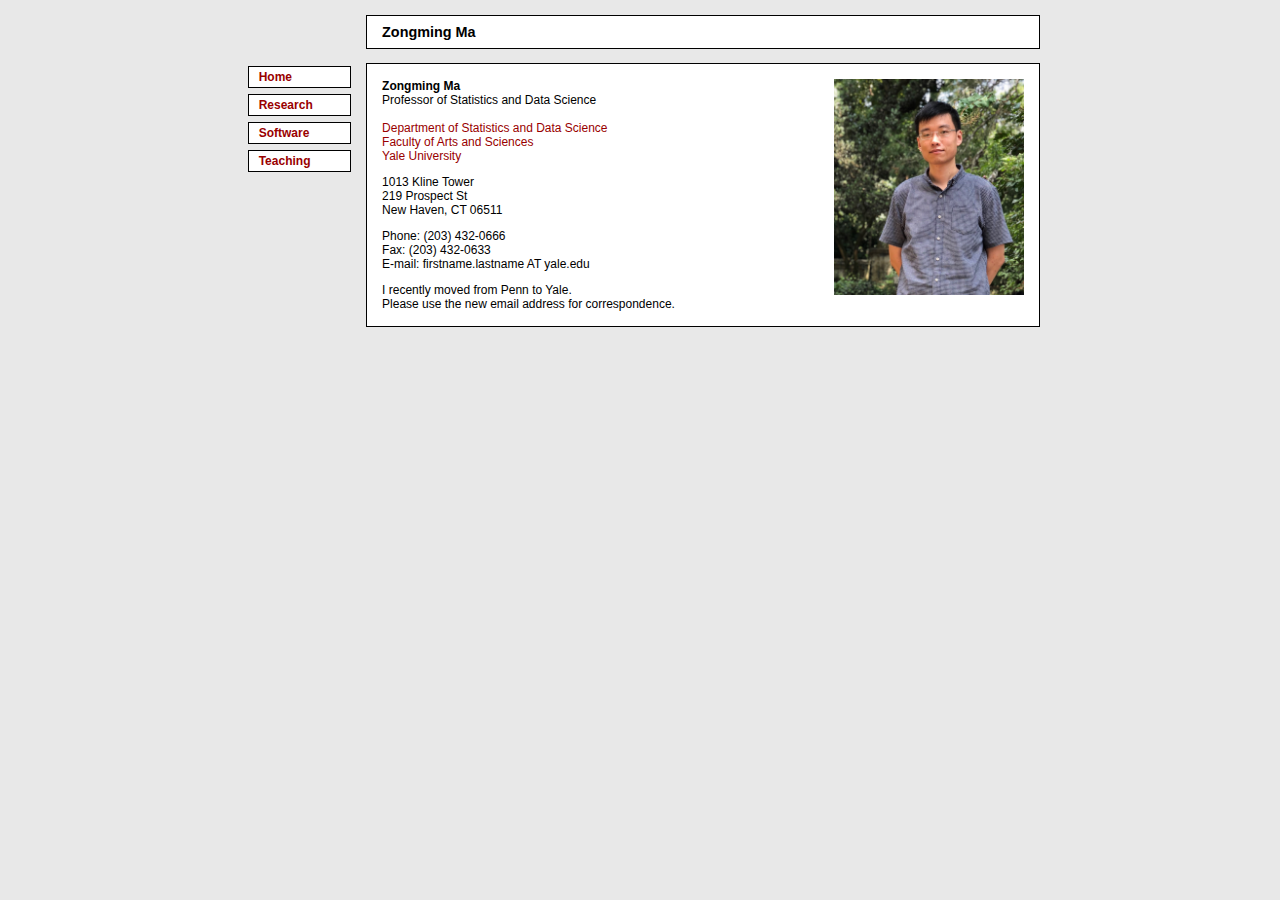
==== index.html @ 83b2e77b "first commit" ====
<html>

<head>
  <link rel="stylesheet" type="text/css" href="style.css" />
  <title>
    Zongming Ma :: Home
  </title>
</head>

<body>

<table class="main" cellspacing=0 cellpadding=0>

<td width=15% class="topleft" valign="top"></td> 
<td class="middle" valign = "top">&nbsp;&nbsp;</td>
<td width=100% class="bottomrighttag" valign="top">
<h3>Zongming Ma</h3>
</td>

<!-- </table> -->

<!-- <table class="main" cellspacing=0 cellpadding=0> -->

<tr>
  <td width=15% class="topleft" valign="top"></td> 

  <td class="middle" valign = "top">&nbsp;&nbsp;</td>

</tr>

<tr>
<td width=5% class="bottomleftout" valign="top">
<table width=100% cellspacing=3>
<td class="bottomleft" valign="top">
<h4> &nbsp; <a href = "index.html"> Home </a> </h4>
</td>
</table>

<table width=100% cellspacing=3>
<td class="bottomleft" valign="top">
<h4> &nbsp; <a href = "research.html"> Research </a> </h4>
</td>
</table>

<table width=100% cellspacing=3>
<td class="bottomleft" valign="top">
<h4> &nbsp; <a href = "software.html"> Software </a></h4>
</td>
</table>

<table width=100% cellspacing=3>
<td class="bottomleft" valign="top">
<h4> &nbsp; <a href = "teaching.html"> Teaching </a></h4>
</td>
</table>

<td class="middle" valign = "top">&nbsp;&nbsp;</td>

<td width=100% class="bottomright" valign="top">


<!----------------------------------------------------------------------->
<!-- Main page -->
<div style="float: right; padding-left: 30px;"> 
<img src="zmahz.jpg" height="216" border="0"/> 
</div>


<!-- <p> -->
<h4>Zongming Ma</h4>
Professor of Statistics and Data Science</br>
</br>
<a href="https://statistics.yale.edu/">Department of Statistics and Data Science</a></br>
<a href="https://fas.yale.edu">Faculty of Arts and Sciences</a></br>
<a href="http://www.yale.edu">Yale University</a></br>
<!-- </p> -->

<p>
<!-- Address:</br> -->
1013 Kline Tower</br>
219 Prospect St</br>
New Haven, CT 06511</br> 
</p>

<p>
Phone: (203) 432-0666</br>
Fax: (203) 432-0633</br>
E-mail: firstname.lastname AT yale.edu</br>
</p>

<p>
I recently moved from Penn to Yale.</br>
Please use the new email address for correspondence. 
</p>

<!-- <p>
</br>
<h4>Postdoc and graduate student openings:</h4>
I am looking for a postdoc interested in working on the interface of machine learning and single-cell data analysis.
I am also accepting applications for motivated graduate students with statistics, computer science, and/or computational biology background who are genuinely interested in the practice and/or the theory of learning from data.
</p> -->

<!-- <p>
<a href="http://statistics.wharton.upenn.edu/profile/681/">[Department bio page]</a>
</br>
</p> -->

<!-- <h4>Short Introduction</h4> -->

<!--<p>
I am currently in the Ph.D. program of <a href="http://www-stat.stanford.edu">Statistics</a> 
at <a href="http://www.stanford.edu">Stanford University</a>. My advisor is Professor 
<a href="http://stat.stanford.edu/people/faculty/johnstone/index.html">Iain Johnstone</a>. 
Generally speaking, I am interested in high-dimensional statistical inference. 
<!-- In addition  -->
<!-- to theoretical research, I also have fun writing software packages and working with -->
<!-- collaborators on consulting projects. -->
<!--</p>

<p>
Before graduate study, I got my B.S. degree from <a href="http://www.math.pku.edu.cn">School of Mathematical Sciences</a> 
at <a href="http://www.pku.edu.cn">Peking University, China</a>, majoring in mathematics. 
My degree thesis there was supervised by Professor 
<a href="http://www.math.pku.edu.cn:8000/people/view.php?uid=gengz">Zhi Geng</a>, 
who first brought my interest into statistics.
</p>


<!----------------------------------------------------------------------->


</td>

</tr>



</table>

<script type="text/javascript">

  var _gaq = _gaq || [];
  _gaq.push(['_setAccount', 'UA-8429489-2']);
  _gaq.push(['_trackPageview']);

  (function() {
    var ga = document.createElement('script'); ga.type = 'text/javascript'; ga.async = true;
    ga.src = ('https:' == document.location.protocol ? 'https://ssl' : 'http://www') + '.google-analytics.com/ga.js';
    var s = document.getElementsByTagName('script')[0]; s.parentNode.insertBefore(ga, s);
  })();

</script>


</body>

</html>
---- style.css ----
body {
  background-color: #e8e8e8;
  text-align: center;
}

h1 {
  font-family: Verdana, arial, helvetica, sans-serif;
  font-size: 18pt;
}

h2 {
    font-size:1.8em; 
    /* font-weight:400; */ 		
    letter-spacing:-1px; 
    margin:8px 0 10px; 
    padding:0;
}

h3 {
    font-size:1.2em; 
    /* font-weight:700; */ 
    margin:0px 0; 
    padding:0; 
    font:Verdana;
}

h4 {
    font-size:1em; 
    /* font-weight:700; */ 
    margin:0px 0; 
    padding:0; 
    font:Verdana;
}


a:link , a:visited {
  text-decoration : none;
  color: #990000;
  /* font-weight: 700; */
}

a:hover {
  text-decoration : underline;
  color: #D60000;
}

td.tab1 a:link , td.tab2 a:link {
  text-decoration : none; 
  color: #505050;
  font-size: 1em;
  font-weight: 700;
} 

td.tab1 a:visited , td.tab2 a:visited {
  text-decoration : none; 
  color: #505050;
  font-size: 1em;
  font-weight: 700;
} 

td.tab1 a:hover , td.tab2 a:hover {
  text-decoration : none; 
  color: #505050;
  font-size: 1em;
  font-weight: 700;
} 

table.main {
  width: 800;
  margin: 15 auto;
  font: 75%  Verdana, Tahoma,Arial,helvetica, sans-serif;
  font-weight : normal; 
} 

th, td {
  padding-top: 0;
  padding-bottom: 0;
  padding-left: 0;
  padding-right: 0;
  border: #000000;
  border-style : solid; 
  border-top-width : 0; 
  border-right-width : 0px; 
  border-bottom-width : 0px; 
  border-left-width : 0px; 
  font-size: 9pt;
  background-color:    #e0ffff;
  background-color : #ffffff; border : #000000; color : #000000;
}

td.middle {
  background-color : #e8e8e8;
}

td.topleft {
  background-color : #e8e8e8;
}

td.topright {
  background-color : #e8e8e8;
}

td.bottomleft {
  /* font-size: 8pt; */
  background-color : #ffffff;
  padding-top: 3;
  padding-bottom: 3;
  padding-left: 3;
  padding-right: 3;
  border: #000000;
  border-style: solid;
  border-right-width: 1px;
  border-left-width: 1px;
  border-top-width: 1px;
  border-bottom-width: 1px;
}

td.bottomleftout {
  background-color : #e8e8e8;
  padding-top: 0;
  padding-bottom: 0;
  padding-left: 5;
  padding-right: 5;
  border: #000000;
  border-style: solid;
  border-right-width: 0px;
  border-left-width: 0px;
  border-top-width: 0px;
  border-bottom-width: 0px;
}

td.bottomrighttag{
  background-color : #ffffff;
  padding-top: 8;
  padding-bottom: 8;
  padding-left: 15;
  padding-right: 15;
  border: #000000;
  border-style: solid;
  border-right-width: 1px;
  border-left-width: 1px;
  border-top-width: 1px;
  border-bottom-width: 1px;
}

td.bottomright {
  background-color : #ffffff;
  padding-top: 15;
  padding-bottom: 15;
  padding-left: 15;
  padding-right: 15;
  border: #000000;
  border-style: solid;
  border-right-width: 1px;
  border-left-width: 1px;
  border-top-width: 1px;
  border-bottom-width: 1px;
}

td.tab0, td.tab20, td.tabnone, td.tab1, td.tab2, td.tab1:link, td.tab2:link, td.tab1:hover, td.tab2:hover {
  text-decoration : none; 
  color: #505050;
  font-size: 1em;
  font-weight: 700;

  text-align: center;
  background-color:    #ffffff;
  font-size : 10pt; 
  padding-top: 5;
  padding-bottom: 5;
  padding-left: 5;
  padding-right: 5;
  border: #000000;
  border-style : solid;
  border-left-width : 1px;
  border-right-width : 0px;
  border-top-width : 1px;
  border-bottom-width : 0px;
}

td.tab0 , td.tab20 {
  background-color:    #ffffff;
  border-bottom-width : 0px;
}

td.tab20 {
  border-right-width : 1px;
}

td.tab1 , td.tab2 , td.tab1:hover, td.tab2:hover , td.tab1:link, td.tab2:link {
  background-color:    #e0e0e0;
  border-bottom-width : 1px;
}

td.tabnone {
  background-color:    #e8e8e8;
  border-left-width : 0px;
  border-right-width : 0px;
  border-top-width : 0px;
  border-bottom-width : 1px;
}

td.tab1:hover, td.tab2:hover {
  background-color:    #f0f0f0;
}

td.tab2 , td.tab2:hover {
  border-right-width : 1px;
}

td.headbox {
  color: #000000;
  text-align: left;
  background-color:    #e0e0e0;
  font-weight : bold; 
  font-size : 90%; 
  padding-top: 3;
  padding-bottom: 3;
  padding-left: 3;
  padding-right: 3;
  border: #000000;
  border-style : solid;
  border-left-width : 1px;
  border-right-width : 1px;
  border-top-width : 1px;
  border-bottom-width : 1px;
}

hr {color: sienna}
th { text-align: left; vertical-align: top}
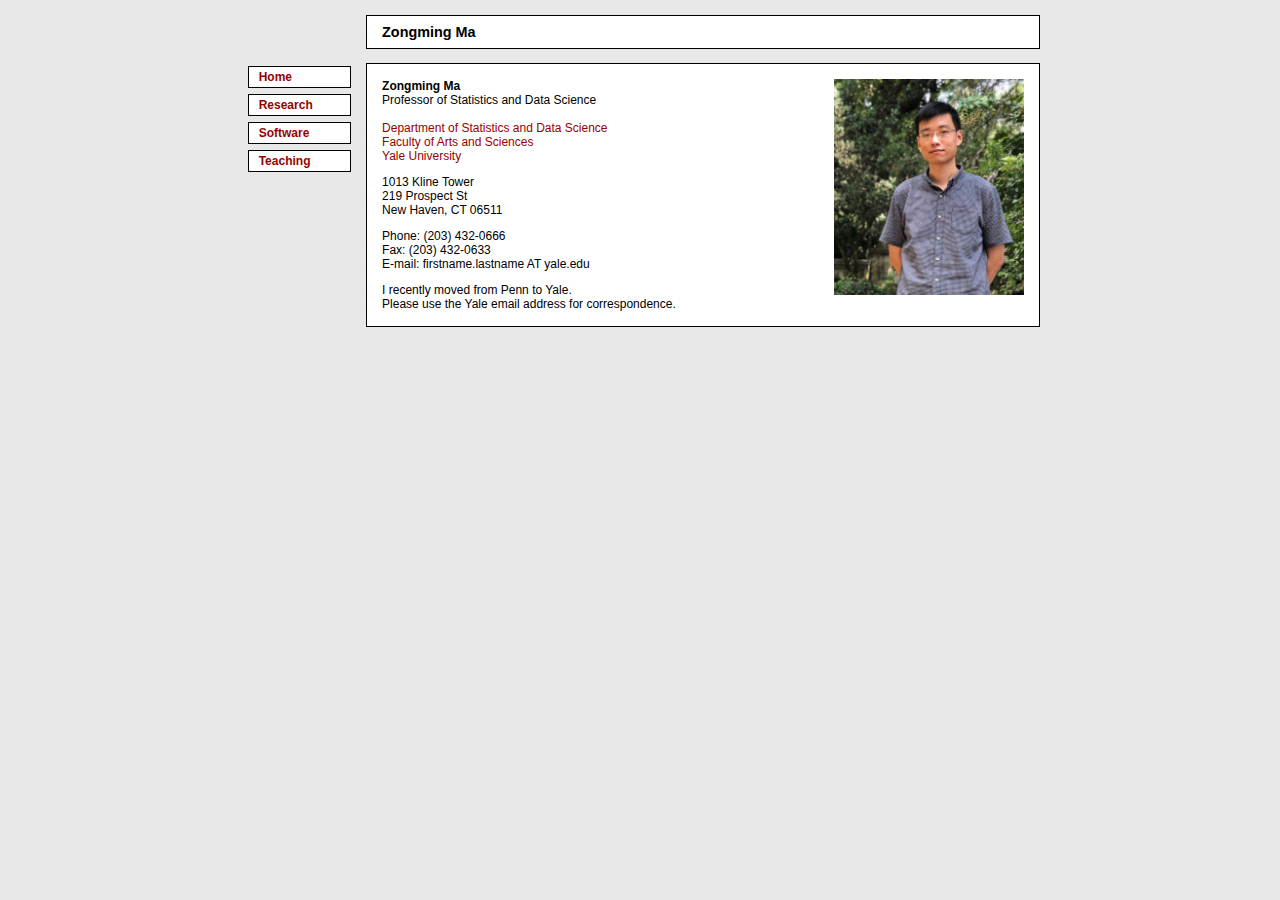
==== commit 72750ccc: "index update" ====
--- a/index.html
+++ b/index.html
@@ -90,7 +90,7 @@
 
 <p>
 I recently moved from Penn to Yale.</br>
-Please use the new email address for correspondence. 
+Please use the Yale email address for correspondence. 
 </p>
 
 <!-- <p>
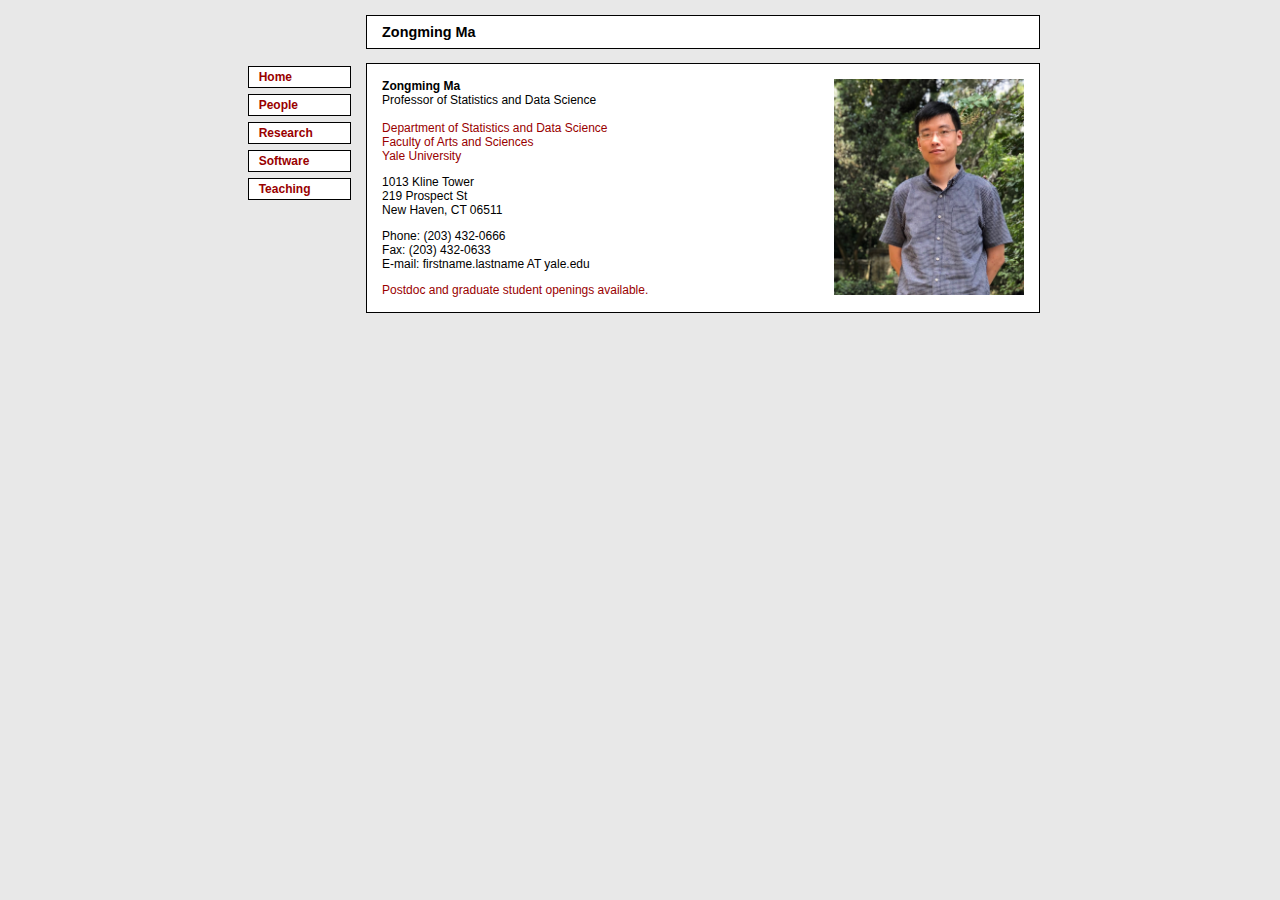
==== commit 471cc66e: "update" ====
--- a/index.html
+++ b/index.html
@@ -38,9 +38,18 @@
 
 <table width=100% cellspacing=3>
 <td class="bottomleft" valign="top">
+<h4> &nbsp; <a href = "people.html"> People </a> </h4>
+</td>
+</table>
+
+
+<table width=100% cellspacing=3>
+<td class="bottomleft" valign="top">
 <h4> &nbsp; <a href = "research.html"> Research </a> </h4>
 </td>
 </table>
+
+
 
 <table width=100% cellspacing=3>
 <td class="bottomleft" valign="top">
@@ -88,9 +97,13 @@
 E-mail: firstname.lastname AT yale.edu</br>
 </p>
 
+<!-- <p>
+I recently moved from Penn to Yale.</br>
+Please use the Yale email address for correspondence.
+</p> -->
+
 <p>
-I recently moved from Penn to Yale.</br>
-Please use the Yale email address for correspondence. 
+<a href="people.html">Postdoc and graduate student openings available.</a>
 </p>
 
 <!-- <p>
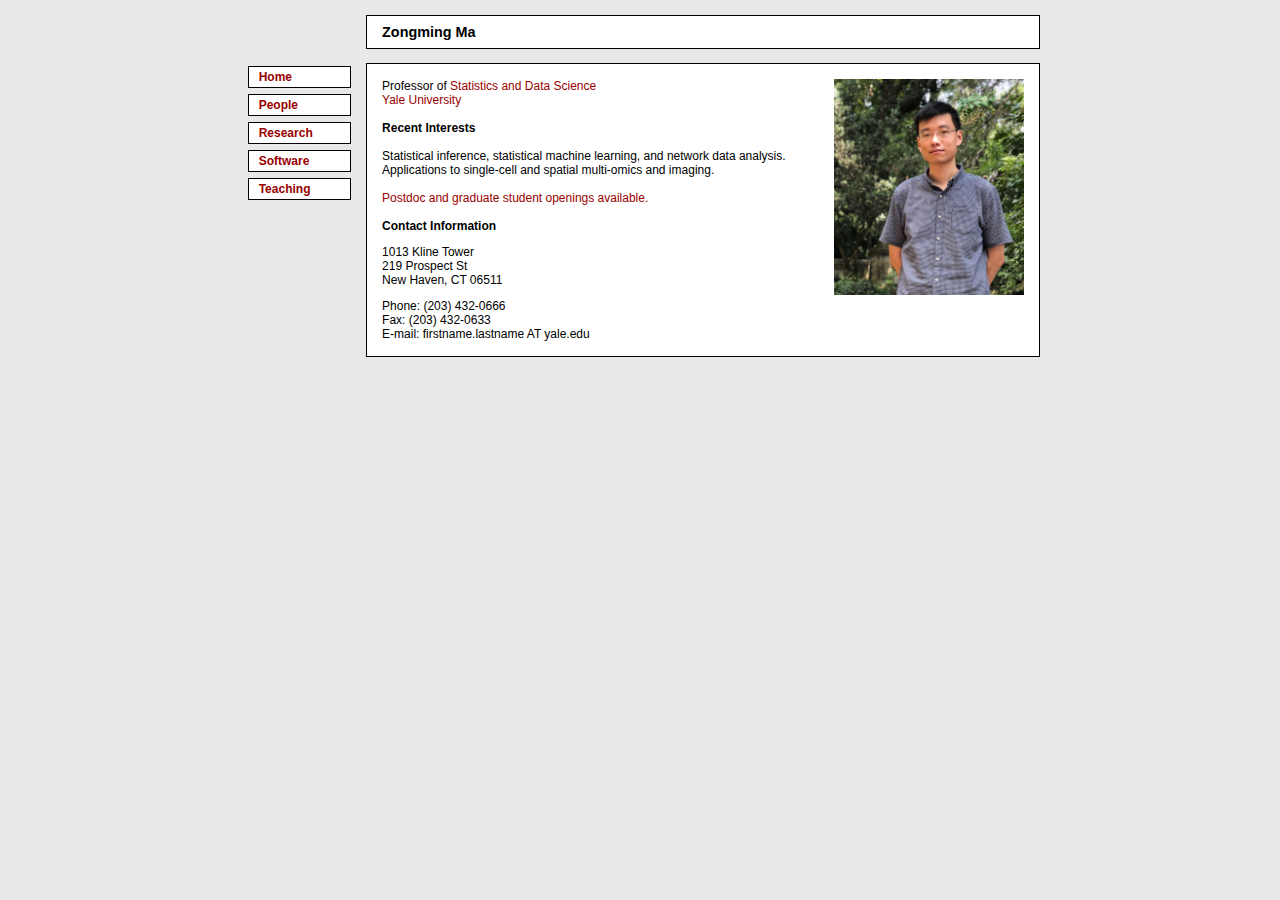
==== commit 44c74885: "update" ====
--- a/index.html
+++ b/index.html
@@ -76,13 +76,35 @@
 
 
 <!-- <p> -->
-<h4>Zongming Ma</h4>
-Professor of Statistics and Data Science</br>
-</br>
-<a href="https://statistics.yale.edu/">Department of Statistics and Data Science</a></br>
-<a href="https://fas.yale.edu">Faculty of Arts and Sciences</a></br>
+<!-- <h4>Zongming Ma</h4>
+</br> -->
+Professor of <a href="https://statistics.yale.edu/">Statistics and Data Science</a></br>
+<!-- </br> -->
+<!-- Department of Statistics and Data Science</a></br> -->
+<!-- <a href="https://fas.yale.edu">Faculty of Arts and Sciences</a></br> -->
 <a href="http://www.yale.edu">Yale University</a></br>
 <!-- </p> -->
+
+</br>
+
+<h4>Recent Interests</h4>
+
+</br>
+Statistical inference, statistical machine learning, and network data analysis.
+Applications to single-cell and spatial multi-omics and imaging. 
+</br>
+</br>
+<!-- <p> -->
+<a href="people.html">Postdoc and graduate student openings available.</a>
+<!-- </p> -->
+</br>
+
+</br>
+
+
+
+
+<h4>Contact Information</h4>
 
 <p>
 <!-- Address:</br> -->
@@ -102,9 +124,6 @@
 Please use the Yale email address for correspondence.
 </p> -->
 
-<p>
-<a href="people.html">Postdoc and graduate student openings available.</a>
-</p>
 
 <!-- <p>
 </br>
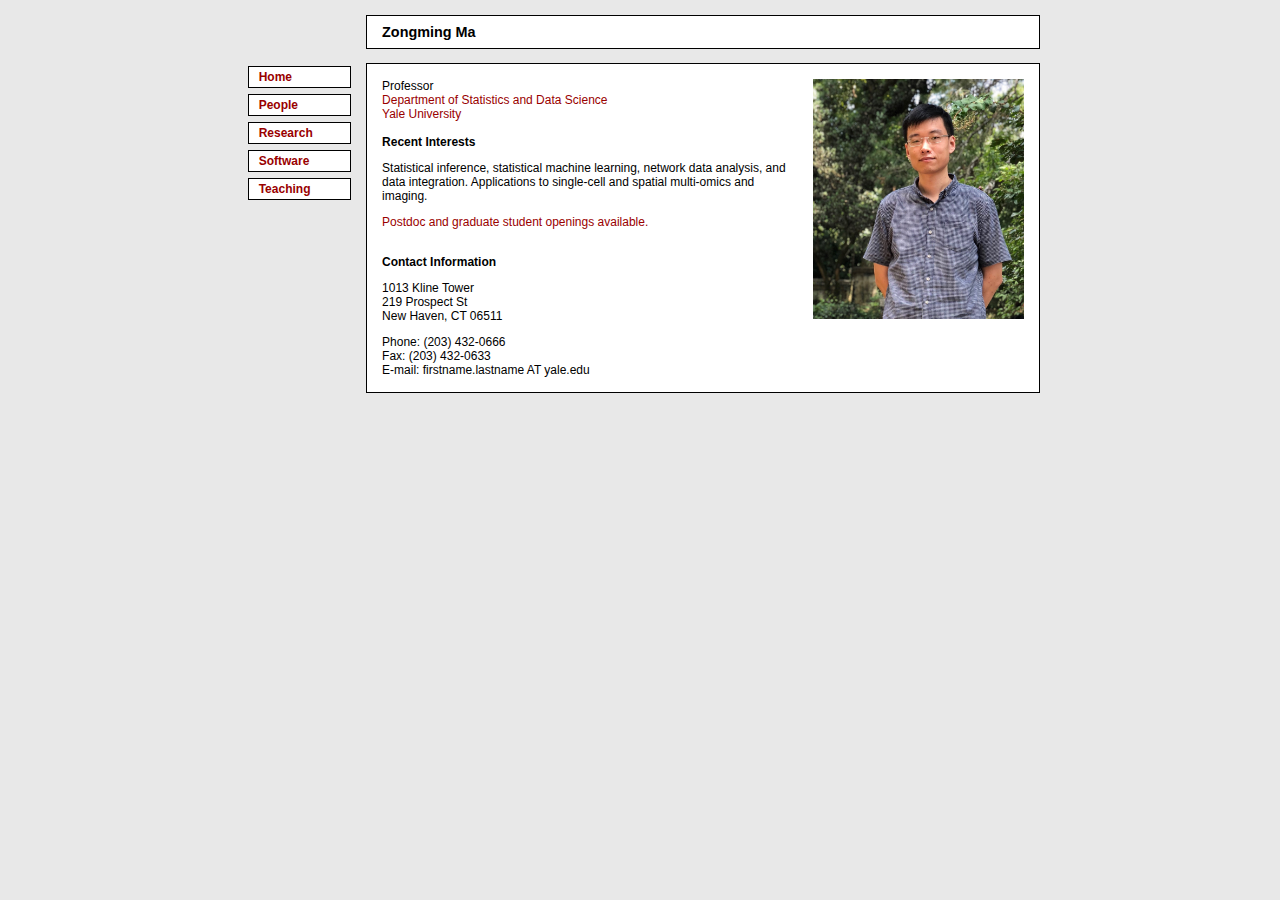
==== commit 188b092e: "update" ====
--- a/index.html
+++ b/index.html
@@ -70,15 +70,16 @@
 
 <!----------------------------------------------------------------------->
 <!-- Main page -->
-<div style="float: right; padding-left: 30px;"> 
-<img src="zmahz.jpg" height="216" border="0"/> 
+<div style="float: right; padding-left: 20px; padding-bottom: 20px;"> 
+<img src="zmahz.jpg" height="240" border="0"/> 
 </div>
 
 
 <!-- <p> -->
 <!-- <h4>Zongming Ma</h4>
 </br> -->
-Professor of <a href="https://statistics.yale.edu/">Statistics and Data Science</a></br>
+Professor</br>
+<a href="https://statistics.yale.edu/">Department of Statistics and Data Science</a></br>
 <!-- </br> -->
 <!-- Department of Statistics and Data Science</a></br> -->
 <!-- <a href="https://fas.yale.edu">Faculty of Arts and Sciences</a></br> -->
@@ -87,21 +88,20 @@
 
 </br>
 
+
 <h4>Recent Interests</h4>
 
-</br>
-Statistical inference, statistical machine learning, and network data analysis.
-Applications to single-cell and spatial multi-omics and imaging. 
-</br>
-</br>
-<!-- <p> -->
+<p>
+Statistical inference, statistical machine learning, network data analysis, and data integration. 
+Applications to single-cell and spatial multi-omics and imaging.  
+</p>
+
+<p>
 <a href="people.html">Postdoc and graduate student openings available.</a>
-<!-- </p> -->
-</br>
+</p>
+
 
 </br>
-
-
 
 
 <h4>Contact Information</h4>
@@ -119,46 +119,8 @@
 E-mail: firstname.lastname AT yale.edu</br>
 </p>
 
-<!-- <p>
-I recently moved from Penn to Yale.</br>
-Please use the Yale email address for correspondence.
-</p> -->
 
 
-<!-- <p>
-</br>
-<h4>Postdoc and graduate student openings:</h4>
-I am looking for a postdoc interested in working on the interface of machine learning and single-cell data analysis.
-I am also accepting applications for motivated graduate students with statistics, computer science, and/or computational biology background who are genuinely interested in the practice and/or the theory of learning from data.
-</p> -->
-
-<!-- <p>
-<a href="http://statistics.wharton.upenn.edu/profile/681/">[Department bio page]</a>
-</br>
-</p> -->
-
-<!-- <h4>Short Introduction</h4> -->
-
-<!--<p>
-I am currently in the Ph.D. program of <a href="http://www-stat.stanford.edu">Statistics</a> 
-at <a href="http://www.stanford.edu">Stanford University</a>. My advisor is Professor 
-<a href="http://stat.stanford.edu/people/faculty/johnstone/index.html">Iain Johnstone</a>. 
-Generally speaking, I am interested in high-dimensional statistical inference. 
-<!-- In addition  -->
-<!-- to theoretical research, I also have fun writing software packages and working with -->
-<!-- collaborators on consulting projects. -->
-<!--</p>
-
-<p>
-Before graduate study, I got my B.S. degree from <a href="http://www.math.pku.edu.cn">School of Mathematical Sciences</a> 
-at <a href="http://www.pku.edu.cn">Peking University, China</a>, majoring in mathematics. 
-My degree thesis there was supervised by Professor 
-<a href="http://www.math.pku.edu.cn:8000/people/view.php?uid=gengz">Zhi Geng</a>, 
-who first brought my interest into statistics.
-</p>
-
-
-<!----------------------------------------------------------------------->
 
 
 </td>
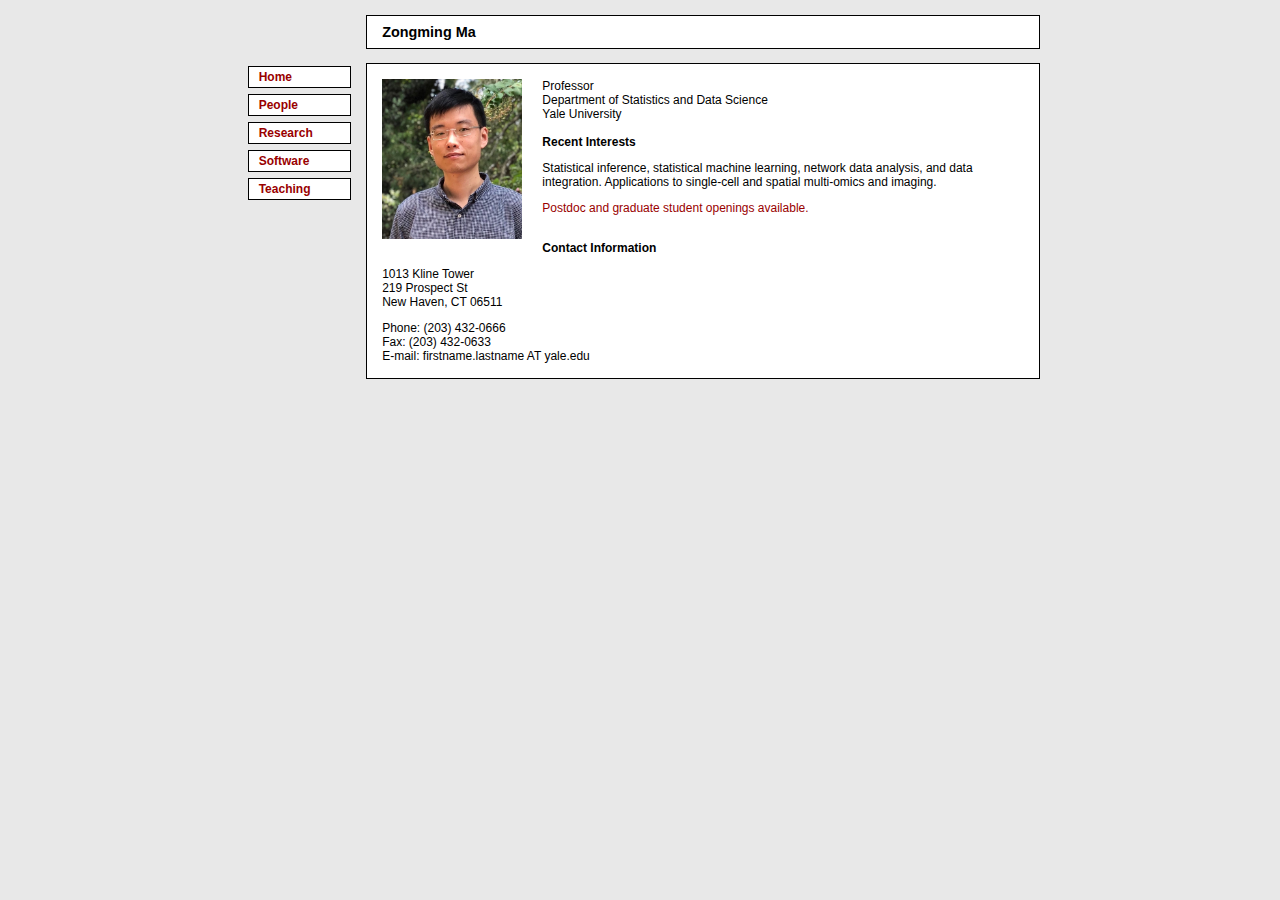
==== commit 3882ebf5: "update" ====
--- a/index.html
+++ b/index.html
@@ -70,8 +70,8 @@
 
 <!----------------------------------------------------------------------->
 <!-- Main page -->
-<div style="float: right; padding-left: 20px; padding-bottom: 20px;"> 
-<img src="zmahz.jpg" height="240" border="0"/> 
+<div style="float: left; padding-right: 20px; padding-bottom: 20px;"> 
+<img src="zmahz.jpg" height="160" border="0"/> 
 </div>
 
 
@@ -79,11 +79,17 @@
 <!-- <h4>Zongming Ma</h4>
 </br> -->
 Professor</br>
-<a href="https://statistics.yale.edu/">Department of Statistics and Data Science</a></br>
+<!-- <a href="https://statistics.yale.edu/"> -->
+	Department of Statistics and Data Science
+<!-- </a> -->
+</br>
 <!-- </br> -->
 <!-- Department of Statistics and Data Science</a></br> -->
 <!-- <a href="https://fas.yale.edu">Faculty of Arts and Sciences</a></br> -->
-<a href="http://www.yale.edu">Yale University</a></br>
+<!-- <a href="http://www.yale.edu"> -->
+	Yale University
+<!-- </a> -->
+</br>
 <!-- </p> -->
 
 </br>
